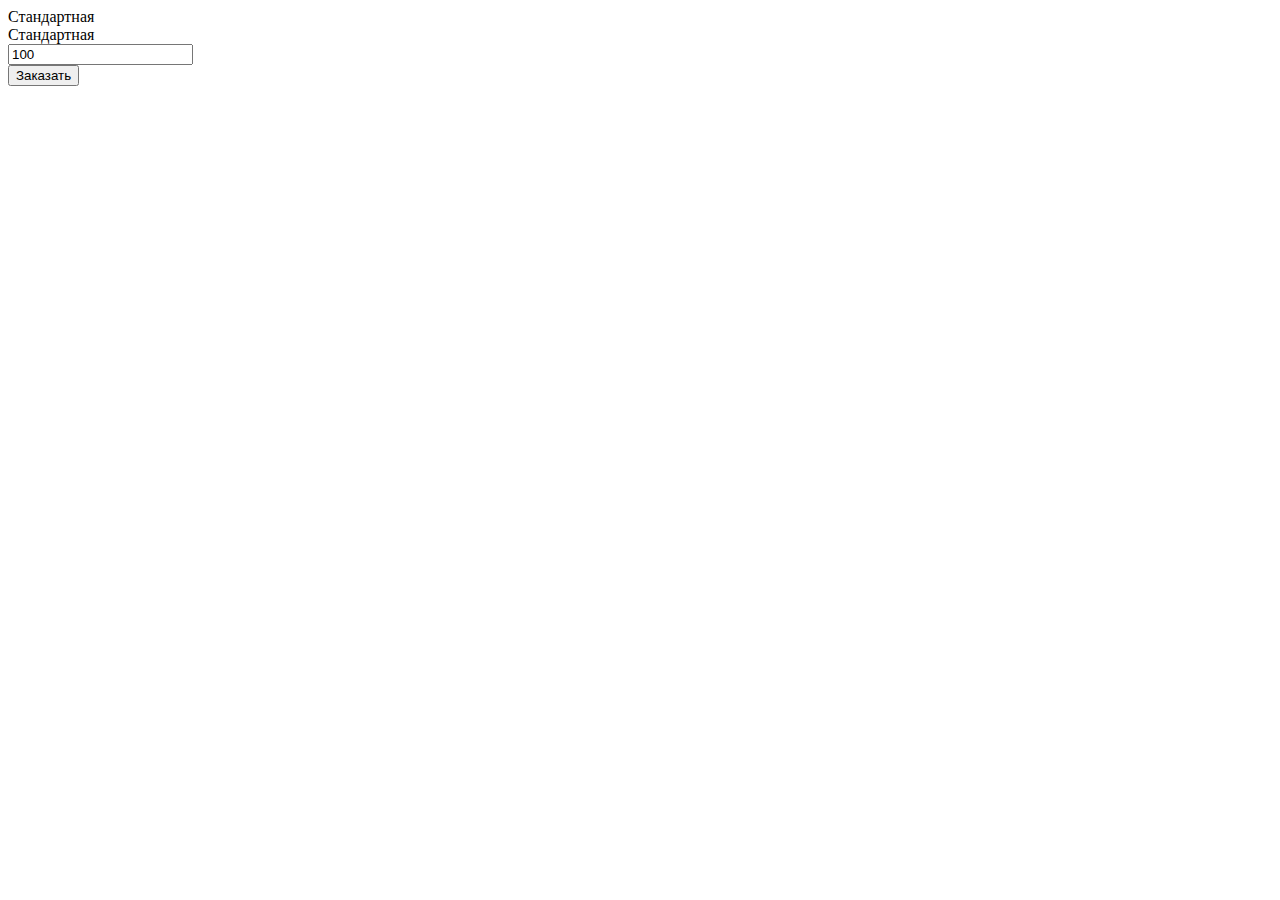
==== forma — копия/index.html @ 6fc6d687 "test form" ====
<!DOCTYPE html>
<html lang="en">
<head> 
	<meta charset="UTF-8">
	<meta name="viewport" content="width=device-width, initial-scale=1.0">
	<title>Document</title>
	<link rel="stylesheet" href="css/style.css">
	<link rel="stylesheet" href="css/magnific-popup.css">
</head>
<body>
	<form action="#">
	<div class="model__inner">
		<input class="input" type="hidden" name="model" id="model" value="Стандартная" data-sm="30" data-md="40" data-lg="50">
		<div class="box">
			<div class="box--checked">Стандартная</div>
			<ul class="box__dropdown">
				<li class="box__option" data-value="Стандартная" data-sm="30" data-md="40" data-lg="50">Стандартная</li>
				<li class="box__option" data-value="Гардеробная" data-sm="50" data-md="75" data-lg="100">Гардеробная</li>
				<li class="box__option" data-value="Круглая" data-sm="40" data-md="60" data-lg="80">Круглая</li>
				<li class="box__option" data-value="Обувная" data-sm="25" data-md="40" data-lg="55">Обувная</li>
			</ul>
		</div>
	</div>
	<div class="box__inner">
		<input class="input" type="hidden" name="size" id="size" value="Стандартная" data-size="md">
		<div class="box">
			<div class="box--checked">Стандартная</div>
			<ul class="box__dropdown">
				<li class="box__option" data-value="Стандартная" data-size="md">Стандартная</li>
				<li class="box__option" data-value="Маленькая" data-size="sm">Маленькая</li>
				<li class="box__option" data-value="Большая" data-size="lg">Большая</li>
			</ul>
		</div>
	</div>
	<div class="box__inner">
		<input class="input" type="number" name="quantity" id="quantity" value="100">
	</div>
	<button class="form__btn" type="button">Заказать</button>
	</form>
	<div class="zakaz">
		<p class="zakaz__text"></p>
		<a class="zakaz__btn" href="#test-form">Отправить заказ</a>
	</div>

<!-- form itself -->
<form id="test-form" class="mfp-hide white-popup-block form__popap">
	<input type="hidden" name="project_name" value="Site Name">
	<input type="hidden" name="admin_email" value="admin@mail.com">
	<input type="hidden" name="form_subject" value="Form Subject">

	<label for="name">Введите имя</label>
	<input id="name" name="name" type="text"required><br>
	<label for="email">Введите Email</label>
	<input id="email" name="email" type="email" required><br>
	<label for="phone">Введите телефон</label>
	<input id="phone" name="phone" type="tel" required><br>
	<label for="textarea">Ваш заказ</label>
	<textarea id="textarea"><p class="zakaz__text">Вы хотите заказать <span class="value__model"></span><span class="value__size"></span> коробку в колличестве <span class="value__quantity"></span> шт.</p></textarea><br>
	<button class="btn" type="submit">Send</button>
</form>

	<script src="https://ajax.googleapis.com/ajax/libs/jquery/3.5.1/jquery.min.js"></script>
	<script src="js/jquery.magnific-popup.js"></script>
	<script src="script.js"></script>
	<script src="js/main.js"></script>
</body>
</html>
---- forma — копия/css/style.css ----
.box__dropdown{
	display: none;
}
.box__dropdown--show{
	display: block;
}
.green{
	background-color: green;
}
.zakaz{
	display: none;
}
.zakaz--show{
	display: block;
}
.form__popap{
	width: 500px;
    margin: 0 auto;
    background: #fff;
    
    padding: 50px;
}
.mfp-close-btn-in .mfp-close {
    display: none;
}
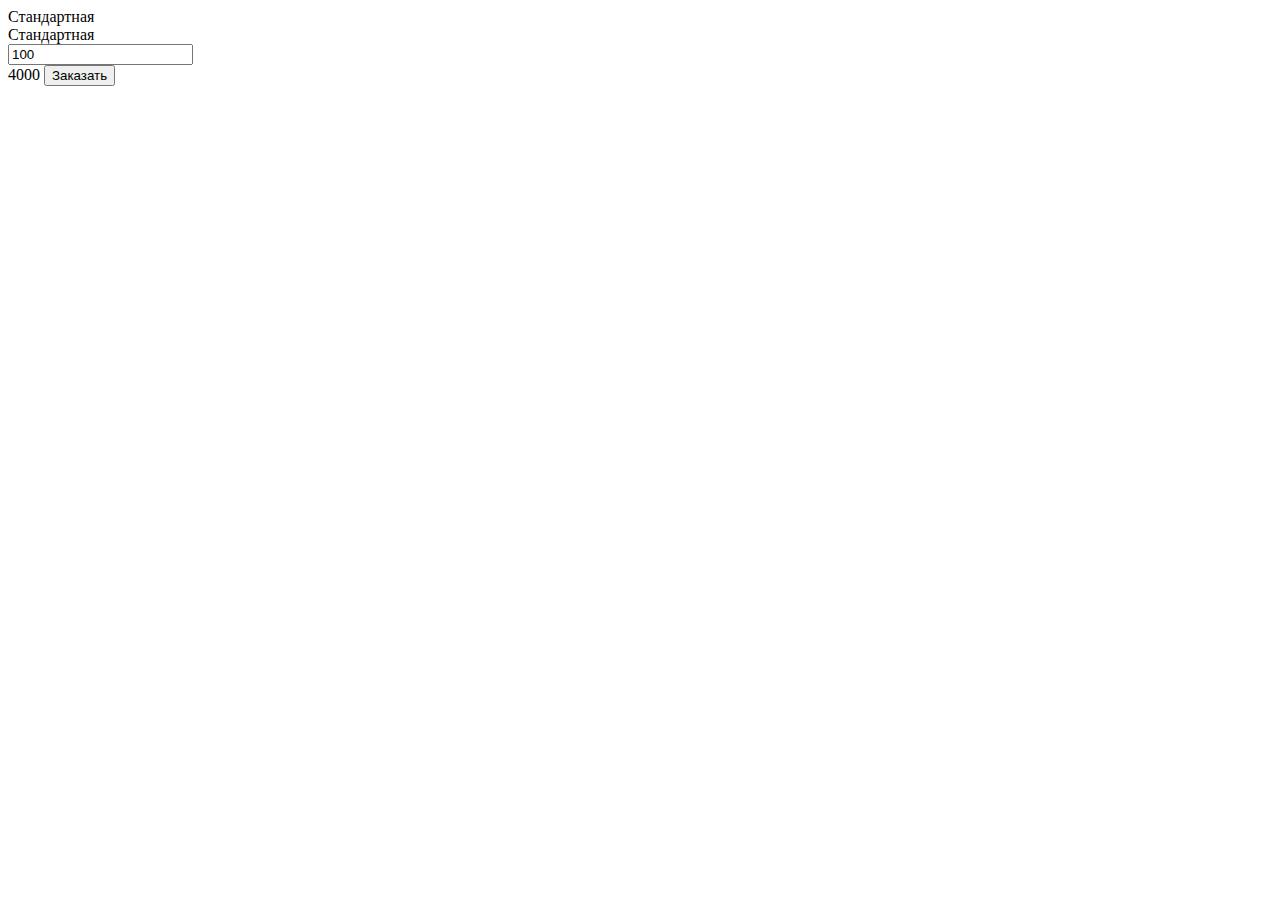
==== commit 95a58ef5: "ok" ====
--- a/forma — копия/index.html
+++ b/forma — копия/index.html
@@ -35,6 +35,7 @@
 	<div class="box__inner">
 		<input class="input" type="number" name="quantity" id="quantity" value="100">
 	</div>
+	<span class="cost">4000</span>
 	<button class="form__btn" type="button">Заказать</button>
 	</form>
 	<div class="zakaz">
@@ -56,7 +57,8 @@
 	<input id="phone" name="phone" type="tel" required><br>
 	<label for="textarea">Ваш заказ</label>
 	<textarea id="textarea"><p class="zakaz__text">Вы хотите заказать <span class="value__model"></span><span class="value__size"></span> коробку в колличестве <span class="value__quantity"></span> шт.</p></textarea><br>
-	<button class="btn" type="submit">Send</button>
+	<span class="cost">4000</span>
+	<button class="btn" type="submit">Отправить</button>
 </form>
 
 	<script src="https://ajax.googleapis.com/ajax/libs/jquery/3.5.1/jquery.min.js"></script>
